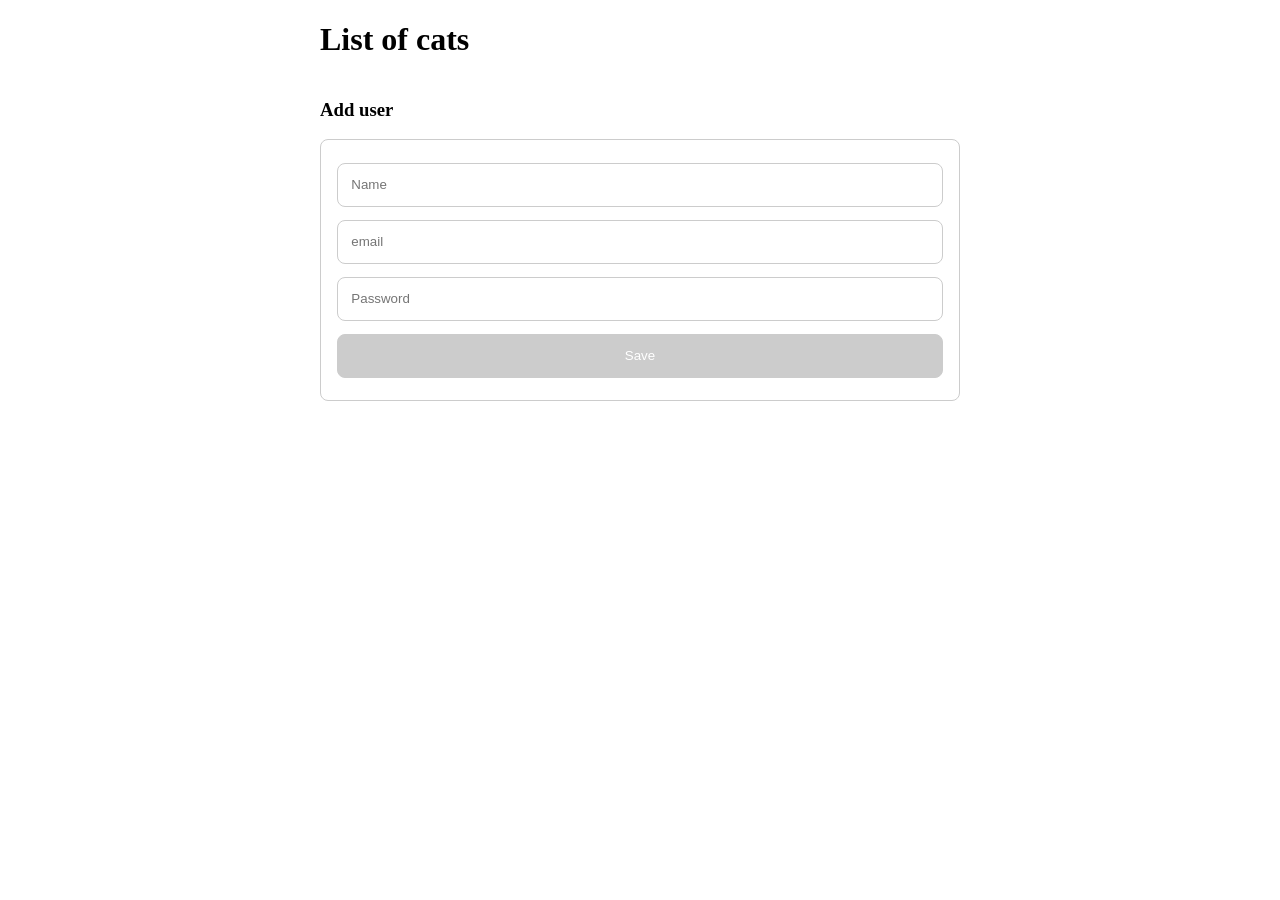
==== week2_public_html/index.html @ f10be731 "upd" ====
<!DOCTYPE html>
<html>
<head>
  <meta charset="utf8">
  <title>Example</title>
  <link href="./css/style.css" rel="stylesheet">
</head>
<body>
<div class="container">
  <h1>List of cats</h1>
  <ul>
    <!-- js creates list here -->
  </ul>
  <h3>Add user</h3>
  <form action="http://localhost:3000/user" method="post" class="light-border">
    <input class="light-border" type="text" name="name" placeholder="Name" required>
    <input class="light-border" type="email" name="email" placeholder="email" required>
    <input class="light-border" type="password" name="passwd" placeholder="Password" required>
    <button class="light-border" type="submit">Save</button>
  </form>
</div>
<script src="./js/main.js"></script>
</body>
</html>
---- week2_public_html/css/style.css ----
body {
    margin: 0;
    padding: 0;
    font-family: Verdana;
}

.container {
    max-width: 40em;
    margin: auto;
}

.light-border {
    border-radius: 8px;
    border: 1px solid #ccc;
    padding: 1em;
    box-sizing: border-box;
}

ul {
    margin: 0;
    padding: 0;
    list-style-type: none;
    display: flex;
    flex-wrap: nowrap;
}

li {
    width: 30%;
    margin: .5em;
}

figure {
    margin: 0;
    padding: 0;
}

.resp {
    width: 100%;
}

input, button {
    display: inline-block;
    width: 100%;
    margin: .5em 0;
}

button{
    background-color: #ccc;
    color: #fff;
}
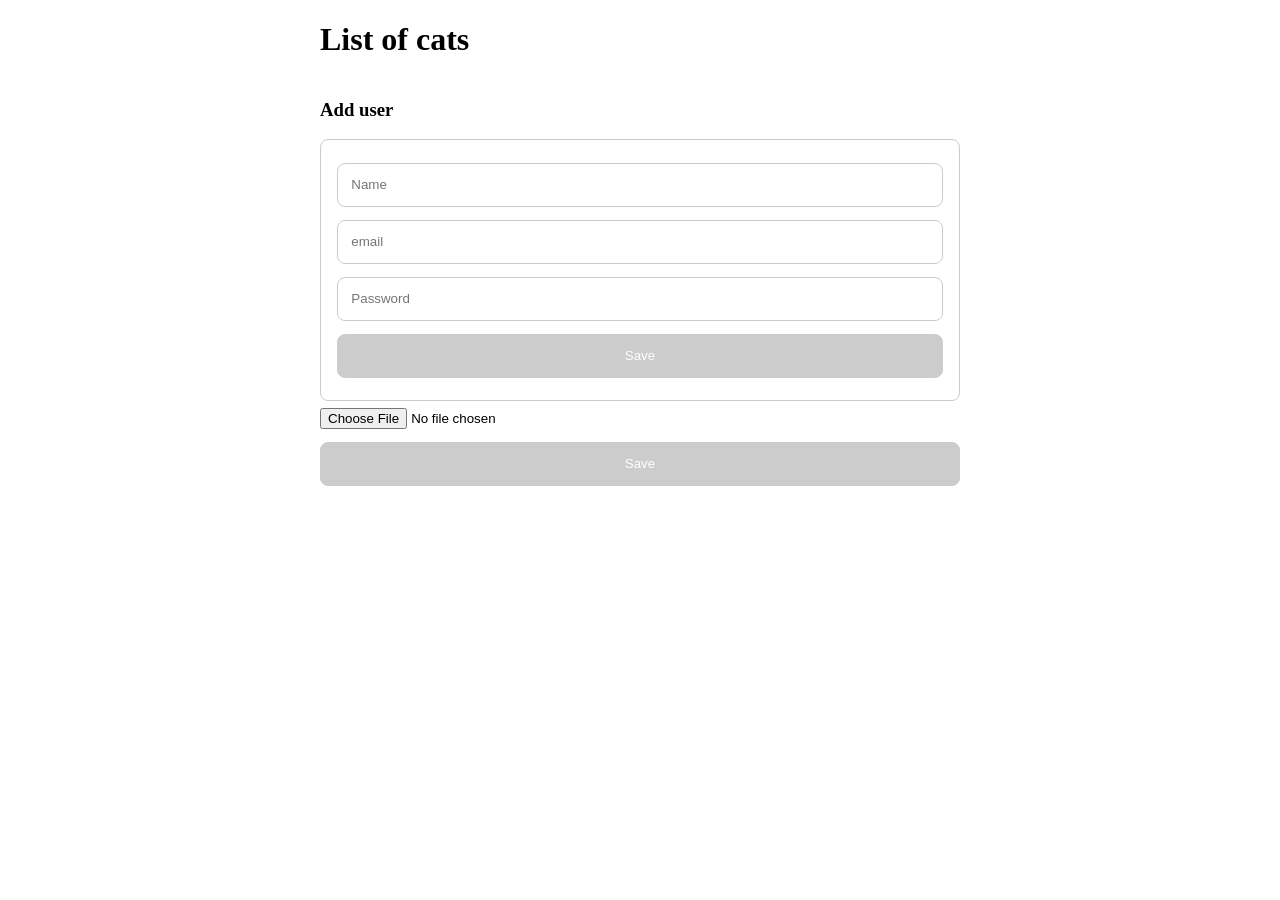
==== commit a8371b86: "week2 6.11" ====
--- a/week2_public_html/index.html
+++ b/week2_public_html/index.html
@@ -18,6 +18,10 @@
     <input class="light-border" type="password" name="passwd" placeholder="Password" required>
     <button class="light-border" type="submit">Save</button>
   </form>
+  <form action="http://localhost:3000/cat" method="post" enctype="multipart/form-data">
+    <input type="file" name="cat" />
+    <button  class="light-border" type="submit">Save</button>
+  </form>
 </div>
 <script src="./js/main.js"></script>
 </body>
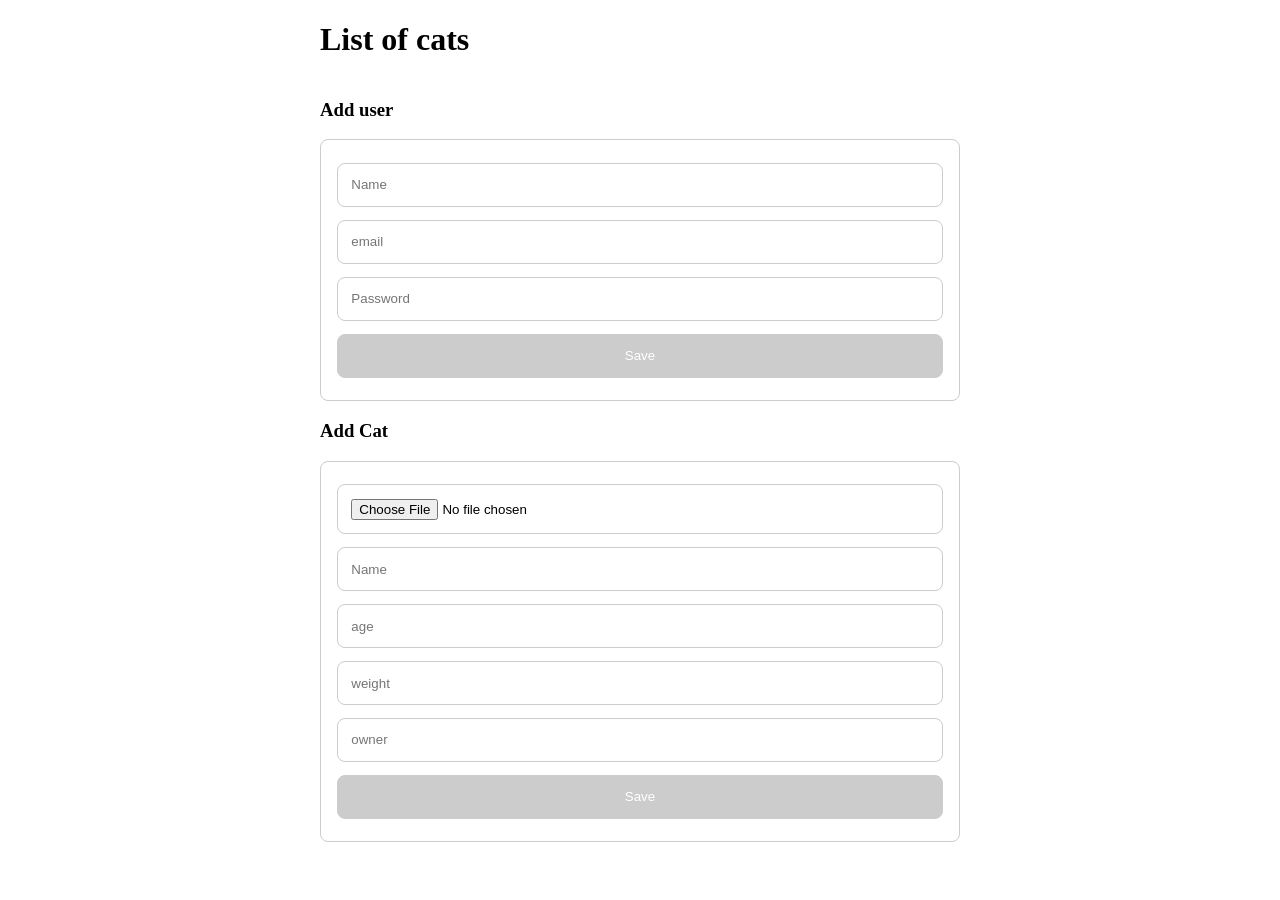
==== commit 8a67ddf3: "week2 13.11" ====
--- a/week2_public_html/index.html
+++ b/week2_public_html/index.html
@@ -18,11 +18,16 @@
     <input class="light-border" type="password" name="passwd" placeholder="Password" required>
     <button class="light-border" type="submit">Save</button>
   </form>
-  <form action="http://localhost:3000/cat" method="post" enctype="multipart/form-data">
-    <input type="file" name="cat" />
-    <button  class="light-border" type="submit">Save</button>
+  <h3>Add Cat</h3>
+  <form action="http://localhost:3000/cat" method="post" enctype="multipart/form-data" class="light-border">
+    <input class="light-border" type="file" name="cat">
+    <input class="light-border" type="text" name="name" placeholder="Name" required>
+    <input class="light-border" type="text" name="age" placeholder="age" required>
+    <input class="light-border" type="text" name="weight" placeholder="weight" required>
+    <input class="light-border" type="text" name="owner" placeholder="owner" required>
+    <button class="light-border" type="submit">Save</button>
   </form>
 </div>
 <script src="./js/main.js"></script>
 </body>
-</html>+</html>
